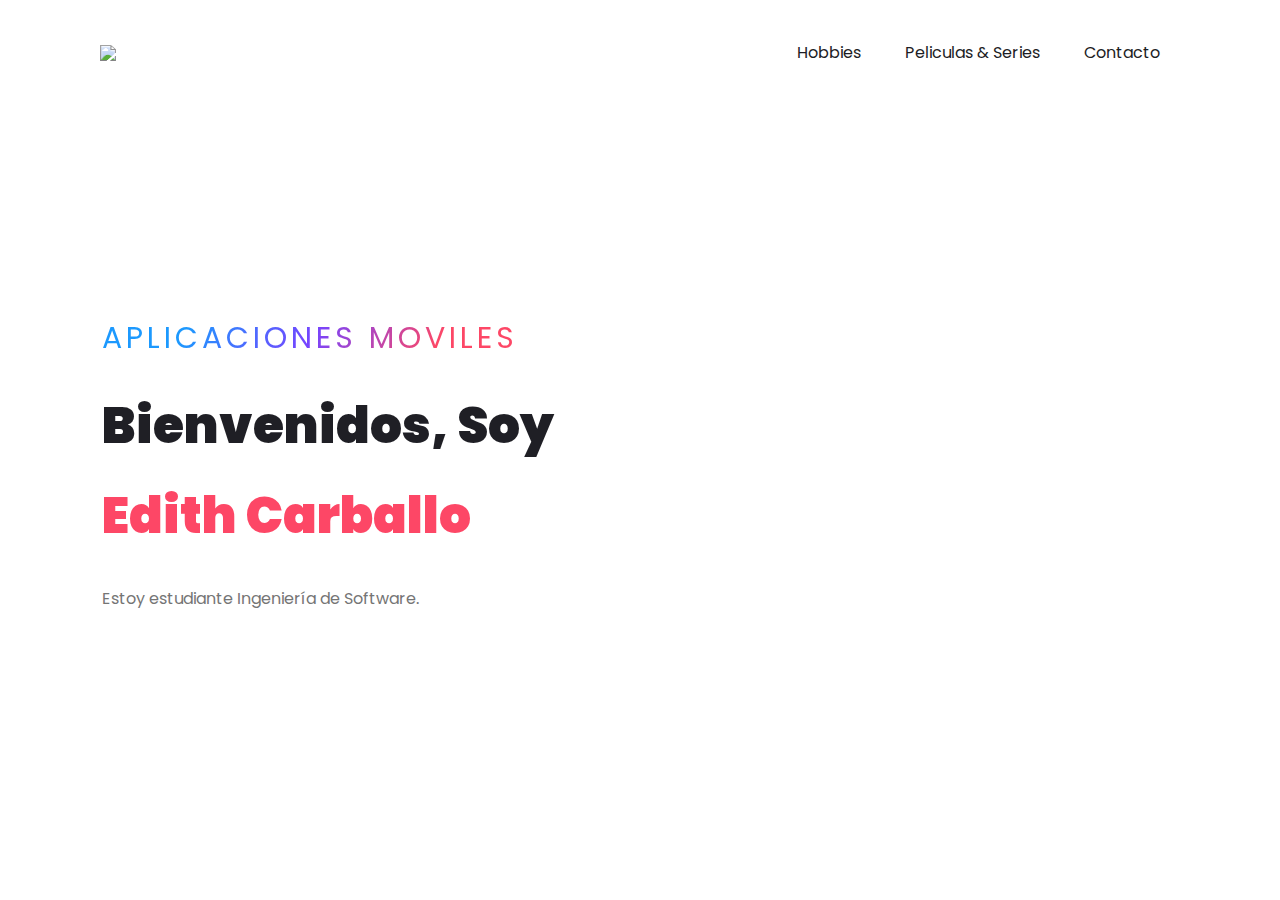
==== index.html @ 9b06162b "mi primer commit" ====
<!DOCTYPE html>
<!--
To change this license header, choose License Headers in Project Properties.
To change this template file, choose Tools | Templates
and open the template in the editor.
-->
<html lang="en" xmlns="http://www.w3.org/1999/xhtml">
<head>
    <meta charset="UTF-8">
        <meta name="viewport" content="width=device-width, initial-scale=1.0">
    <link rel="stylesheet" href="estilos/estilo.css">
    <title>Inicio</title>
</head>
<body>
    <div class="hero">
        <nav>
            <img src="https://static.vecteezy.com/system/resources/previews/000/586/045/non_2x/vector-dolphin-fish-logo-and-symbols-animals.jpg" class="logo">
            <ul>
                <li><a href="hobbies.html">Hobbies</a></li>
                <li><a href="peliculas_series.html">Peliculas & Series</a></li>
                <li><a href="contacto.html">Contacto</a></li>
            </ul>
        </nav>
     <div class="content">
     <span class="title">Aplicaciones Moviles</span>
            <h1>Bienvenidos, Soy <span>Edith Carballo</span></h1>
            <p>Estoy estudiante  Ingeniería de Software.</p>
        </div>
    </div>
</body>
</html>
---- estilos/estilo.css ----
/*
To change this license header, choose License Headers in Project Properties.
To change this template file, choose Tools | Templates
and open the template in the editor.
*/

/* 
    Created on : 22/01/2022, 7:20:40 PM
    Author     : Jesus Edith Carballo Herrera
*/
@import url('https://fonts.googleapis.com/css2?family=Poppins:wght@400;500;600;700&display=swap');

*{
    margin: 0;
    padding: 0;
    box-sizing: border-box;
    font-family: 'Poppins', sans-serif;
}
a{
    text-decoration: none;
}
.hero{
    width: 100%;
    height: 100vh;
    background: url(img/bg1.jpg);
    background-size: cover;
}
nav{
    display: flex;
    align-items: center;
    justify-content: space-between;
    padding: 30px 100px;
}
.logo{
    max-height: 100px;
}
nav ul li{
    list-style: none;
    display: inline-block;
    padding: 10px 20px;
}
nav ul li a{
    color: #1d1d24;
    position: relative;
    padding: 5px 0;
}
nav ul li a:hover{
    color: #fd4766;
}
nav ul li a:after{
    content: "";
    position: absolute;
    left: 0;
    width: 0;
    height: 3px;
    background: #fd4766;
    transition: .3s;
    bottom: 0;
}
nav ul li a:hover:after{
    width: 100%;
}
.btn{
    color: #fff;
    font-size: 16px;
    text-transform: uppercase;
    letter-spacing: 2px;
    padding: 16px 40px;
    border-radius: 500px;
    display: inline-block;
    font-weight: 500;
    transition: all .4s ease-in-out;
    background-size: 152% 100%;
    background: #fd4766;
    border: 2px solid #fd4766;
}
.btn:hover{
    background: transparent;
    border-color: #fd4766;
    color: #fd4766;
}
.content{
    position: absolute;
    top: 35%;
    left: 8%;
}
.content .title{
    color: #1f1f25;
    font-size: 30px;
    text-transform: uppercase;
    letter-spacing: 4px;
    display: inline-block;
    margin-bottom: 20px;
    background: linear-gradient(120deg, #1c99fe 20.69%, #7644ff 50.19%,#fd4766 79.69%);
    -webkit-background-clip: text;
    -webkit-text-fill-color: transparent;
}
.content h1{
    color: #1f1f25;
    font-size: 50px;
    font-weight: 900;
    line-height: 90px;
    text-transform: inherit;
    width: 70%;
}
.content h1 span{
    color: #fd4766;
}
.content p{
    width: 55%;
    color: #757575;
    margin-top: 25px;
    margin-bottom: 30px;
}
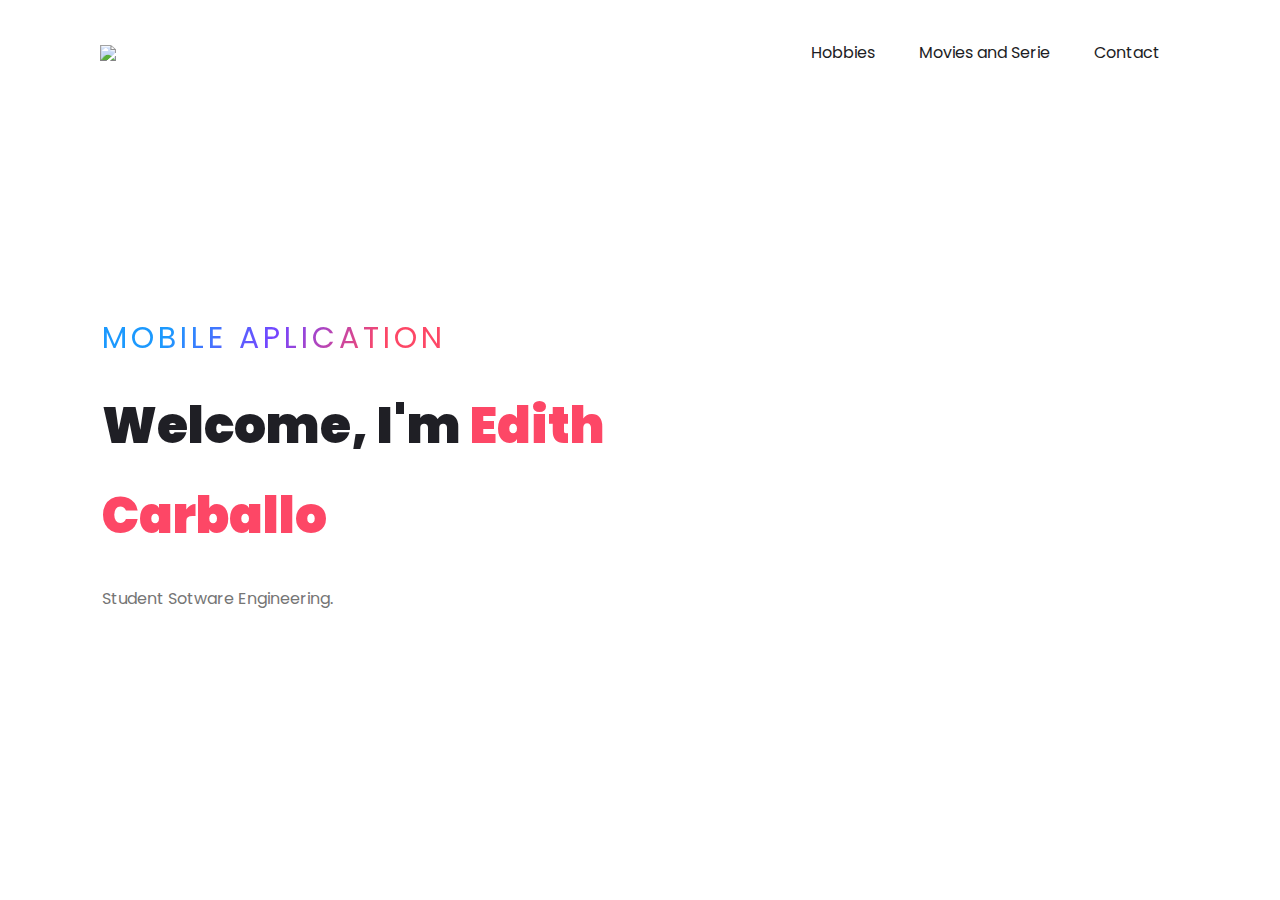
==== commit cbefff92: "hello" ====
--- a/index.html
+++ b/index.html
@@ -17,14 +17,14 @@
             <img src="https://static.vecteezy.com/system/resources/previews/000/586/045/non_2x/vector-dolphin-fish-logo-and-symbols-animals.jpg" class="logo">
             <ul>
                 <li><a href="hobbies.html">Hobbies</a></li>
-                <li><a href="peliculas_series.html">Peliculas & Series</a></li>
-                <li><a href="contacto.html">Contacto</a></li>
+                <li><a href="peliculas_series.html">Movies and Serie</a></li>
+                <li><a href="contacto.html">Contact</a></li>
             </ul>
         </nav>
      <div class="content">
-     <span class="title">Aplicaciones Moviles</span>
-            <h1>Bienvenidos, Soy <span>Edith Carballo</span></h1>
-            <p>Estoy estudiante  Ingeniería de Software.</p>
+     <span class="title">Mobile Aplication</span>
+            <h1>Welcome, I'm <span>Edith Carballo</span></h1>
+            <p>Student Sotware Engineering.</p>
         </div>
     </div>
 </body>
